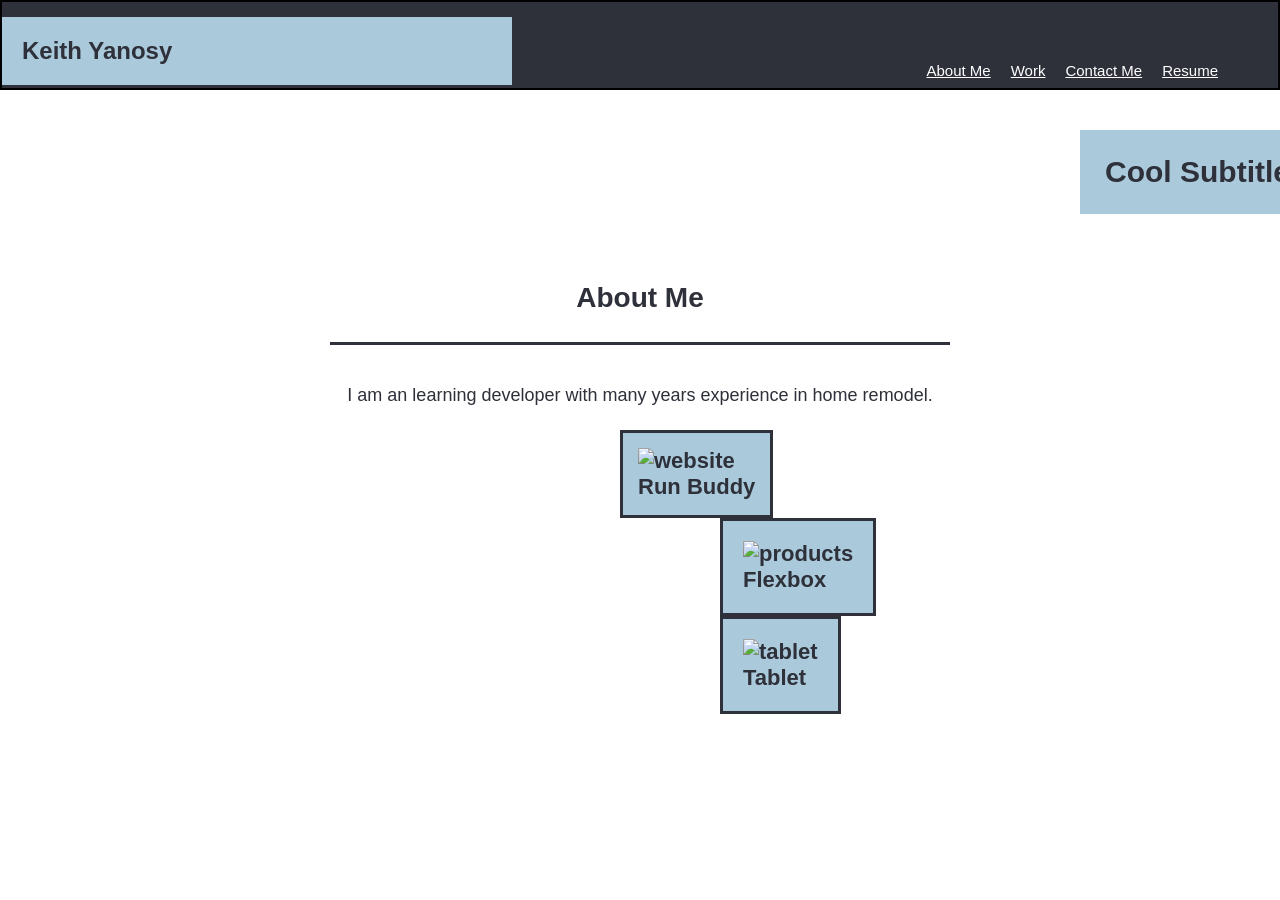
==== index2.html @ 5f0d9687 "start" ====
<!DOCTYPE html>
<html lang="en">

<head>
    <meta charset="UTF-8">
    <meta http-equiv="X-UA-Compatible" content="IE=edge">
    <meta name="viewport" content="width=device-width, initial-scale=1.0">
    <link rel="stylesheet" href="style2.css">
    <title>Lernantino</title>
</head>

<body>
    <header>
        <h1>Keith Yanosy</h1>
        <nav>
            <a href="#about-me" class="option">About Me</a>
            <a href="#work" class="option">Work</a>
            <a href="#contact-me" class="option">Contact Me</a>
            <a href="#option" class="option">Resume</a>
        </nav>
    </header>
    <!--hero section-->
    <section class="hero">
        <div class="flex-column">
        <div class="image-text">
            <h2>Cool Subtitle Here</h2>
        </div>
        </div>
    </section>
    <main>
        <section id="about-me" class="intro">
            <div class="flex-row">
                <h2 class="section-title primary-border">
                    About Me</h2>
                    <p>I am an learning developer with many years experience in home remodel.</p>
                </div>
        </section>
        <section id ="work" class="work">
            <img src="./assets/images/run-buddy.jpg" alt="website" />
            <p>Run Buddy</p>
            </div>
        </div>
          </section>
          <section class="work-two">
            <img src="./assets/images/01-product-grid.png" alt="products" />
            <p>Flexbox</p>
            </div>
          </section>
          <section class="work-two">
            <img src="./assets/images/tablet.jpg" alt="tablet" />
            <p>Tablet</p>
            </div>
        </div>
          </section>

        </section>

    </main>
    <footer>

    </footer>

</body>

</html>
---- style2.css ----
:root {
    --primary-color: #2e303a;
    --secondary-color: #aacadb;
    --tertiary-color: #ffffff;
}

* {
    box-sizing: border-box;
    margin: 0;
    padding: 0px;
}

body {
    font-family: 'Trebuchet MS', 'Lucida Sans Unicode', 'Lucida Grande', 'Lucida Sans', Arial, sans-serif;
    height: 100vh;
}

/*Header /Nav Styles */

header {
    background-color: var(--primary-color);
    display: flex;
    flex-wrap: wrap;
    height: 10%;
    border: 2px solid black;
    justify-content: space-between;
    z-index: 9999;
}

header h1 {
    margin-top: 15px;
    height: fit-content;
    background-color: var(--secondary-color);
    display: flex;
    flex-wrap: wrap;
    padding: 20px;
    width: 40%;
    font-size: 24px;
    font-weight: bold;
    color: var(--primary-color);
}


nav {
    height: fit-content;
    display: flex;
    padding: 50px;
    display: flex;
    flex-basis: 50%;
    justify-content: end;
    font-size: 15px;
}

.option {
    margin: 10px;
    font-family: 'Trebuchet MS', 'Lucida Sans Unicode', 'Lucida Grande', 'Lucida Sans', Arial, sans-serif;
    height: fit-content;
    color: var(--tertiary-color)
}

.hero{
    padding: 40px 40px;
    background-color: var(--tertiary-color);
    display: flex;
    justify-content: flex-end;
    flex-wrap: wrap;
    position: sticky;
    position: -webkit-sticky;
    top: 0;
    background-image: url("https://www.pacifichorticulture.org/wp-content/uploads/2013/04/Shiraz-dome-ceiling-tiles-img16341.jpg");
    background-attachment: fixed;
    background-position: 80%;
    z-index: 9999;
}

.image-text {
    height: 20%
    display: flex;
    justify-content: flex-end;
    background-color: var(--secondary-color);
    padding: 25px;
    margin-left: 1500px;
    width: 20%;
    font-size: 20px;
    color: var(--primary-color)
}
/* STYLES SECTION */
main {
    display: flex;
    flex: auto;
    flex-direction: column;
    height: 60%;
    padding: 20px;
}

.section-title {
    font-size: 28px;
    border-bottom: 3px solid;
    color: var(--primary-color);
    padding-bottom: 20px;
    text-align: center;
    margin: 0 auto 35px auto;
    width: 50%;
}

.intro {
    line-height: 1.7;
  color: var(--tertiary-color);
  font-size: 32px;
  text-align: left;
}

.intro p {
    line-height: 1.7;
    color: var(--primary-color);
    width: 80%;
    margin: 0 auto;
    margin-bottom: 20px;
    font-size: 18px;
    text-align: center;
}

.work {
    margin-left: 600px;
    padding: 15px;
    text-align: top;
    font-size: 22px;
    font-weight: bold;
    color: var(--primary-color);
    background: var(--secondary-color);
    border-style: solid;
    border-width: 3px;
    max-width: max-content;
}

.work img {
    width: 100%;
    max-width: 600px;
}

.work-two {
    margin-left: 700px;
    padding: 20px;
    text-align: top;
    font-size: 22px;
    font-weight: bold;
    color: var(--primary-color);
    background: var(--secondary-color);
    border-style: solid;
    border-width: 3px;
    max-width: max-content;
}

.work-two img {
    width: 100%;
    max-width: 400px;
}


footer {
    height: 10%;
}
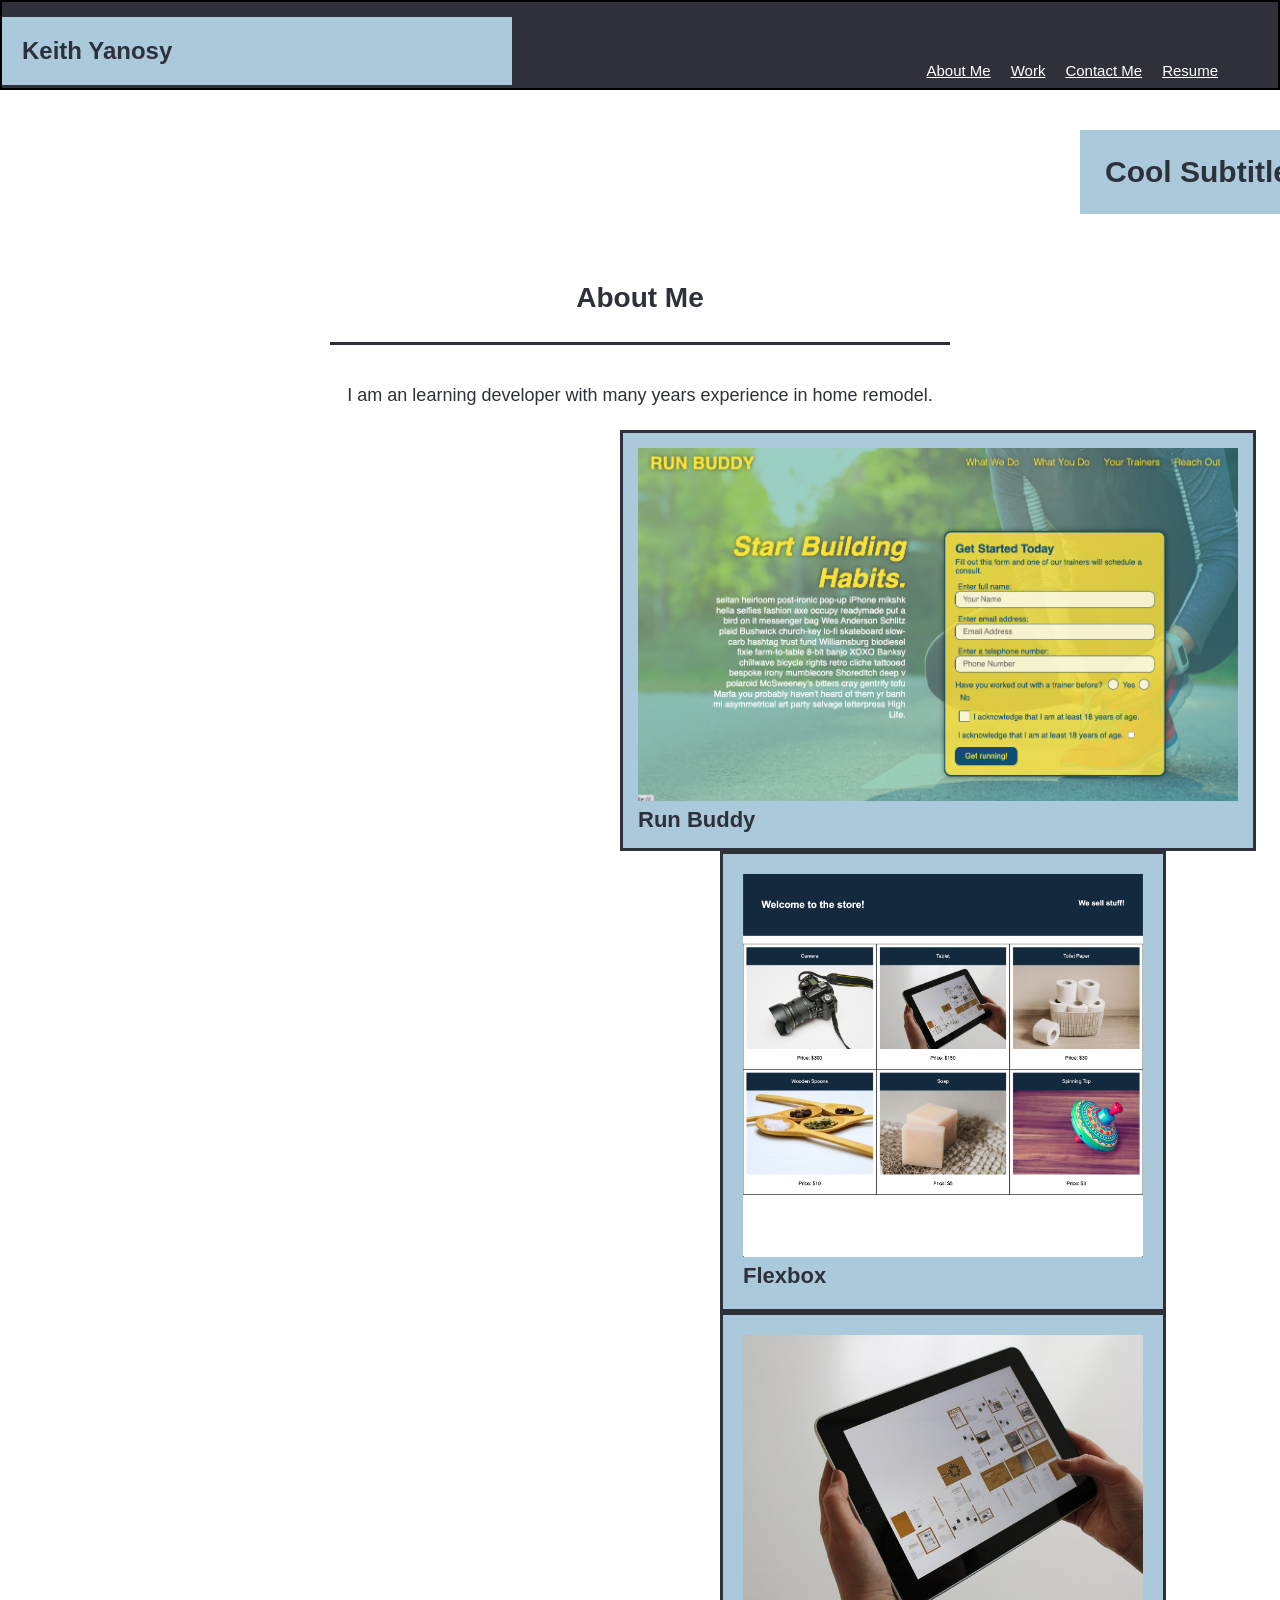
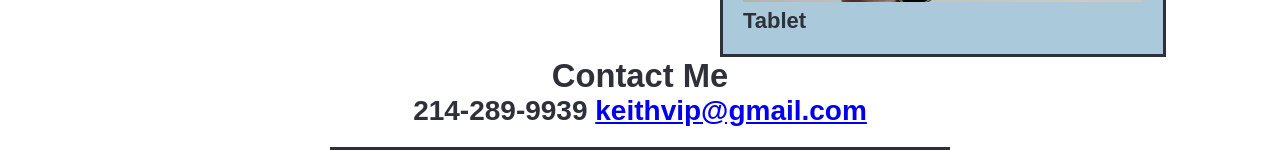
==== commit f6898c42: "second" ====
--- a/index2.html
+++ b/index2.html
@@ -16,12 +16,13 @@
             <a href="#about-me" class="option">About Me</a>
             <a href="#work" class="option">Work</a>
             <a href="#contact-me" class="option">Contact Me</a>
-            <a href="#option" class="option">Resume</a>
+            <a href="https://www.linkedin.com/in/keith-yanosy-8b174753/" class="option">Resume</a>
+
         </nav>
     </header>
     <!--hero section-->
     <section class="hero">
-        <div class="flex-column">
+        <div class="flex-row">
         <div class="image-text">
             <h2>Cool Subtitle Here</h2>
         </div>
@@ -36,30 +37,35 @@
                 </div>
         </section>
         <section id ="work" class="work">
-            <img src="./assets/images/run-buddy.jpg" alt="website" />
+            <div class="flex-row">
+            <a href="https://keithvip.github.io/second/"> 
+                <img src="./assets 1.50.08 PM/images/run-buddy.jpg" alt="website">
+            </a>
             <p>Run Buddy</p>
             </div>
         </div>
           </section>
           <section class="work-two">
-            <img src="./assets/images/01-product-grid.png" alt="products" />
+            <img src="./assets 1.50.08 PM/images/01-product-grid.png" alt="products" />
             <p>Flexbox</p>
             </div>
           </section>
           <section class="work-two">
-            <img src="./assets/images/tablet.jpg" alt="tablet" />
+            <img src="./assets 1.50.08 PM/images/tablet.jpg" alt="tablet" />
             <p>Tablet</p>
             </div>
         </div>
-          </section>
-
-        </section>
-
-    </main>
-    <footer>
-
-    </footer>
-
+    </div>
+</section>
+<footer>
+    <section id="contact-me" class="section-title">
+        <div class="flex-row">
+          <h3>
+           Contact Me
+          </h3>
+            <h4>214-289-9939 <a href="keithvip@gmail.com">keithvip@gmail.com</a></h4>
+            </div>
+          </div>
+ </main>
 </body>
-
 </html>
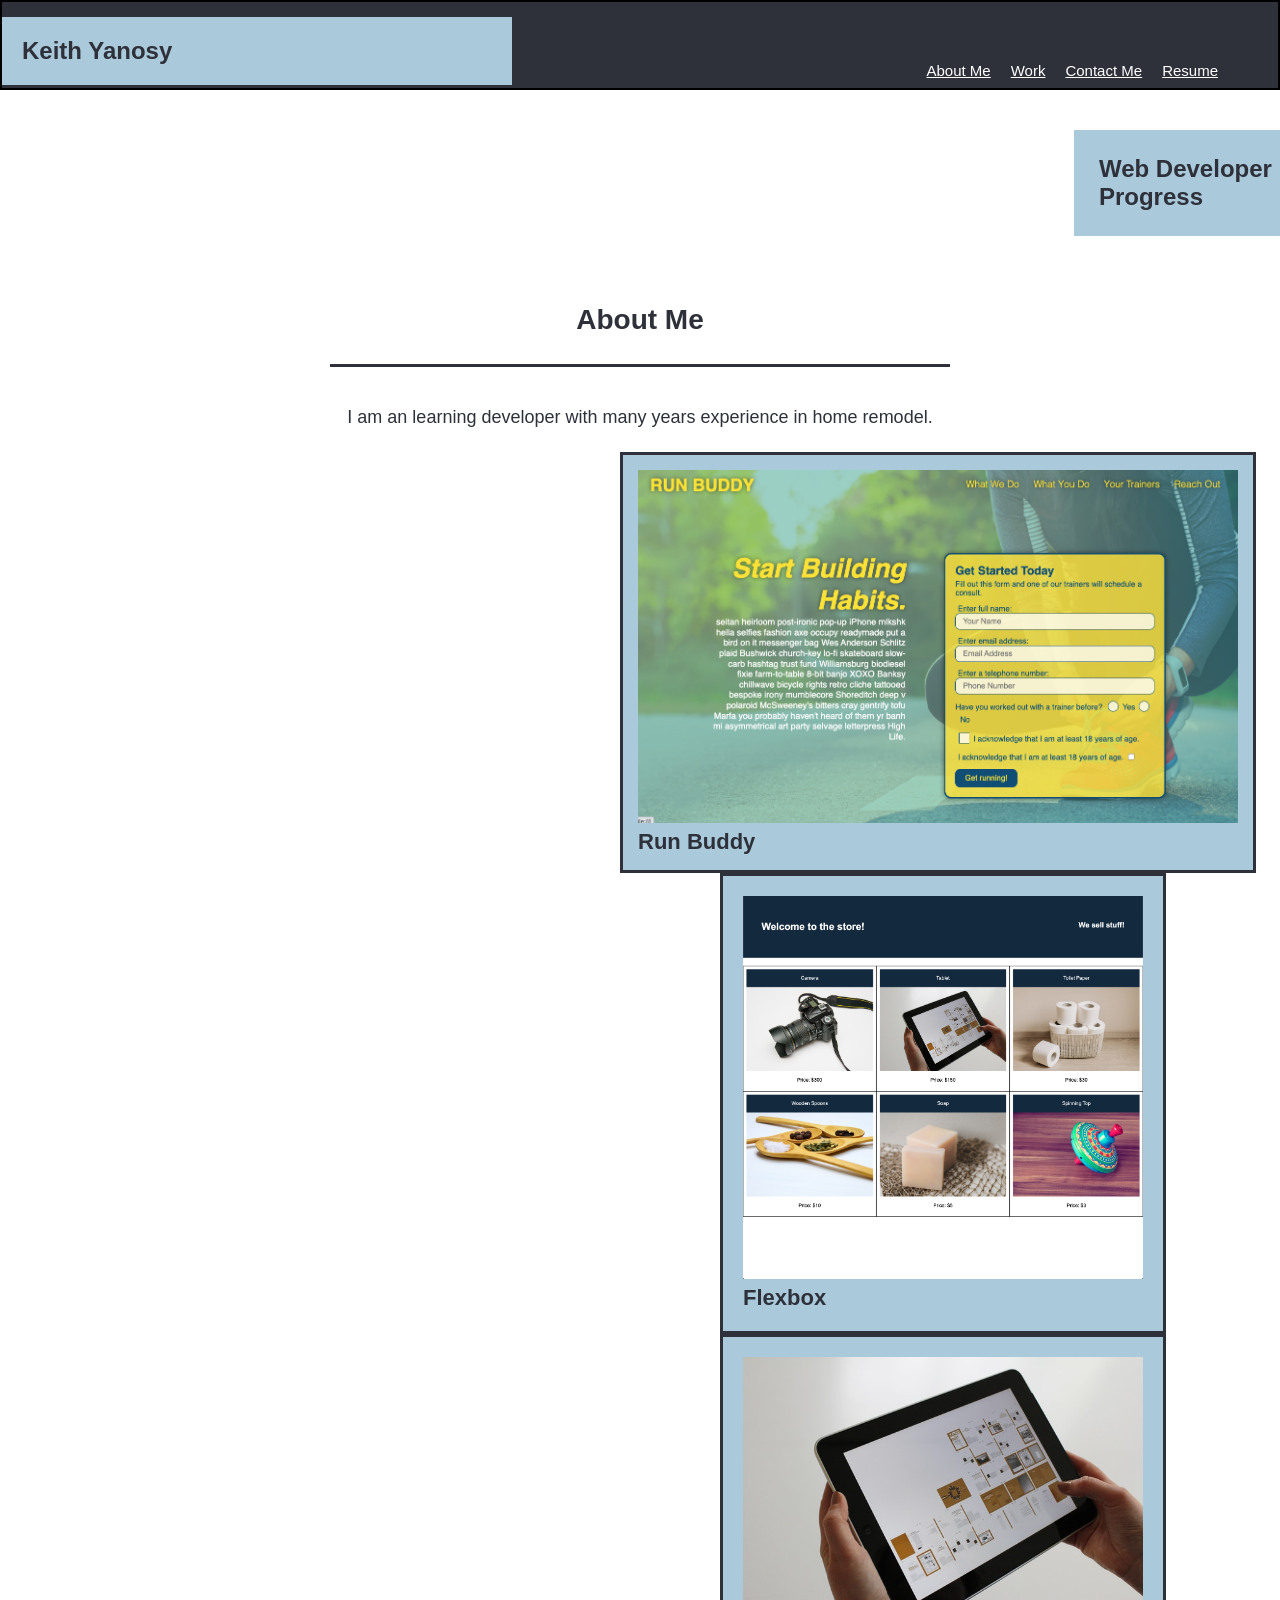
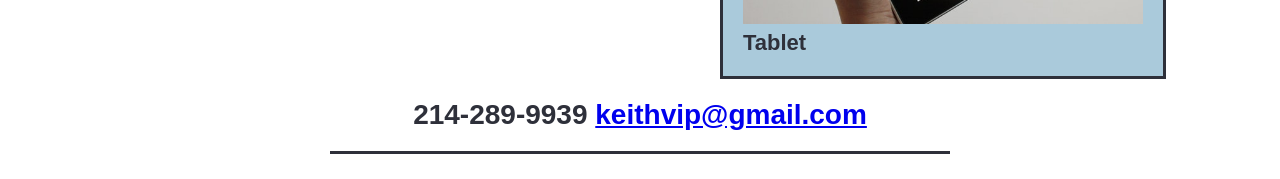
==== commit a770558b: "final" ====
--- a/index2.html
+++ b/index2.html
@@ -23,9 +23,9 @@
     <!--hero section-->
     <section class="hero">
         <div class="flex-row">
-        <div class="image-text">
-            <h2>Cool Subtitle Here</h2>
-        </div>
+            <div class="image-text">
+                <h2>Web Developer in Progress</h2>
+            </div>
         </div>
     </section>
     <main>
@@ -33,39 +33,37 @@
             <div class="flex-row">
                 <h2 class="section-title primary-border">
                     About Me</h2>
-                    <p>I am an learning developer with many years experience in home remodel.</p>
-                </div>
+                <p>I am an learning developer with many years experience in home remodel.</p>
+            </div>
         </section>
-        <section id ="work" class="work">
+        <section id="work" class="work">
             <div class="flex-row">
-            <a href="https://keithvip.github.io/second/"> 
-                <img src="./assets 1.50.08 PM/images/run-buddy.jpg" alt="website">
-            </a>
-            <p>Run Buddy</p>
+                <a href="https://keithvip.github.io/second/">
+                    <img src="./assets 1.50.08 PM/images/run-buddy.jpg" alt="website">
+                </a>
+                <p>Run Buddy</p>
             </div>
-        </div>
-          </section>
-          <section class="work-two">
+            </div>
+        </section>
+        <section class="work-two">
             <img src="./assets 1.50.08 PM/images/01-product-grid.png" alt="products" />
             <p>Flexbox</p>
             </div>
-          </section>
-          <section class="work-two">
+        </section>
+        <section class="work-two">
             <img src="./assets 1.50.08 PM/images/tablet.jpg" alt="tablet" />
             <p>Tablet</p>
             </div>
-        </div>
-    </div>
-</section>
-<footer>
-    <section id="contact-me" class="section-title">
-        <div class="flex-row">
-          <h3>
-           Contact Me
-          </h3>
-            <h4>214-289-9939 <a href="keithvip@gmail.com">keithvip@gmail.com</a></h4>
             </div>
-          </div>
- </main>
+            </div>
+        </section>
+        <footer>
+            <section id="contact-me" class="section-title">
+                <div class="flex-row">
+                    <h4>214-289-9939 <a href="keithvip@gmail.com">keithvip@gmail.com</a></h4>
+                </div>
+                </div>
+    </main>
 </body>
+
 </html>
--- a/style2.css
+++ b/style2.css
@@ -18,6 +18,9 @@
 /*Header /Nav Styles */
 
 header {
+    position: sticky;
+    position: -webkit-sticky;
+    top: 0;
     background-color: var(--primary-color);
     display: flex;
     flex-wrap: wrap;
@@ -28,6 +31,8 @@
 }
 
 header h1 {
+    position: sticky;
+    position: -webkit-sticky;
     margin-top: 15px;
     height: fit-content;
     background-color: var(--secondary-color);
@@ -42,6 +47,8 @@
 
 
 nav {
+    position: sticky;
+    position: -webkit-sticky;
     height: fit-content;
     display: flex;
     padding: 50px;
@@ -64,13 +71,9 @@
     display: flex;
     justify-content: flex-end;
     flex-wrap: wrap;
-    position: sticky;
-    position: -webkit-sticky;
-    top: 0;
     background-image: url("https://www.pacifichorticulture.org/wp-content/uploads/2013/04/Shiraz-dome-ceiling-tiles-img16341.jpg");
     background-attachment: fixed;
     background-position: 80%;
-    z-index: 9999;
 }
 
 .image-text {
@@ -81,10 +84,10 @@
     padding: 25px;
     margin-left: 1500px;
     width: 20%;
-    font-size: 20px;
+    font-size: 16px;
     color: var(--primary-color)
 }
-/* STYLES SECTION */
+
 main {
     display: flex;
     flex: auto;
@@ -156,7 +159,10 @@
     max-width: 400px;
 }
 
+/*Header /Nav Styles End */ 
 
 footer {
-    height: 10%;
-}+    padding-top: 20px;;
+    height: 20%;
+}
+
